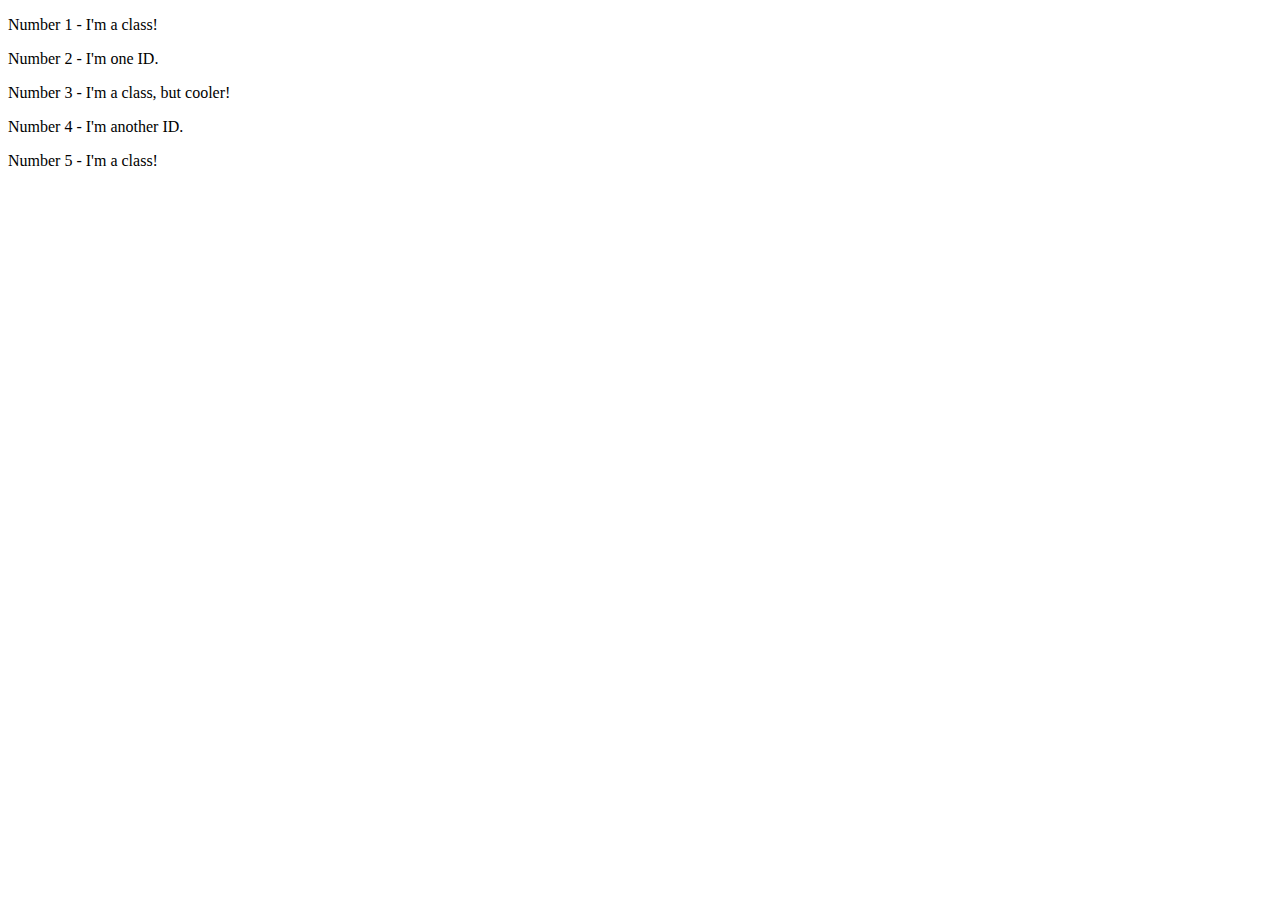
==== foundations/02-class-id-selectors/index.html @ 16b47ade "p-element -> class added, div-2nd and 4th id attribute is added" ====
<!DOCTYPE html>
<html lang="en">
  <head>
    <meta charset="UTF-8">
    <meta http-equiv="X-UA-Compatible" content="IE=edge">
    <meta name="viewport" content="width=device-width, initial-scale=1.0">
    <title>Class and ID Selectors</title>
    <link rel="stylesheet" href="style.css">
  </head>
  <body>
    <p class="odd">Number 1 - I'm a class!</p>
    <div class="secondElement">Number 2 - I'm one ID.</div>
    <p class="odd">Number 3 - I'm a class, but cooler!</p>
    <div class="forthElement">Number 4 - I'm another ID.</div>
    <p class="odd">Number 5 - I'm a class!</p>
  </body>
</html>
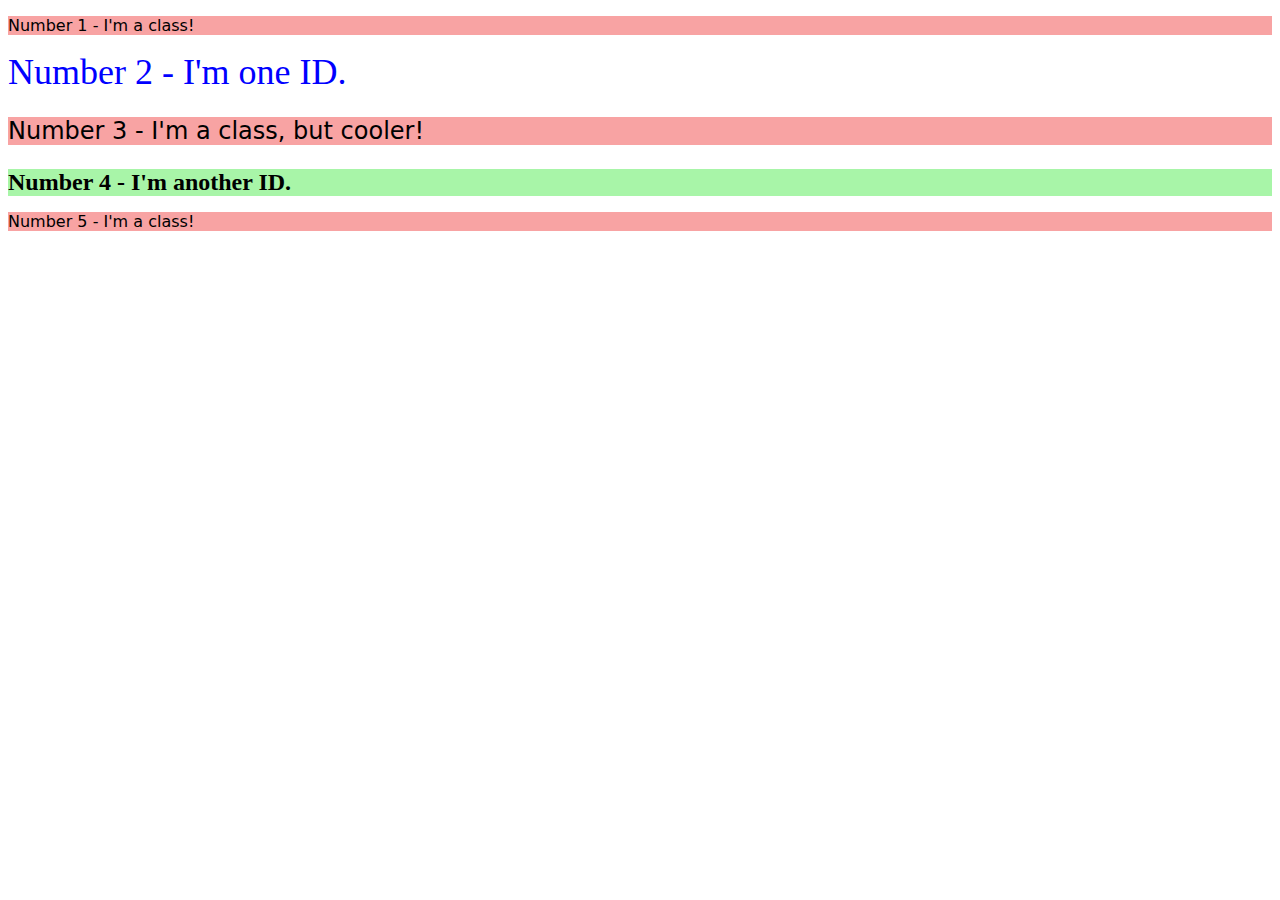
==== commit a35db847: "css stylesheet coded appropriately for the html elements" ====
--- a/foundations/02-class-id-selectors/index.html
+++ b/foundations/02-class-id-selectors/index.html
@@ -9,9 +9,9 @@
   </head>
   <body>
     <p class="odd">Number 1 - I'm a class!</p>
-    <div class="secondElement">Number 2 - I'm one ID.</div>
-    <p class="odd">Number 3 - I'm a class, but cooler!</p>
-    <div class="forthElement">Number 4 - I'm another ID.</div>
+    <div id="secondElement">Number 2 - I'm one ID.</div>
+    <p class="odd thrdfnt">Number 3 - I'm a class, but cooler!</p>
+    <div id="forthElement">Number 4 - I'm another ID.</div>
     <p class="odd">Number 5 - I'm a class!</p>
   </body>
 </html>--- a/foundations/02-class-id-selectors/style.css
+++ b/foundations/02-class-id-selectors/style.css
@@ -0,0 +1,19 @@
+.odd {
+    background-color: #f8a3a3;
+    font-family: "verdana", "DejaVu Sans", sans-serif;
+    }
+
+#secondElement {
+    color: blue;
+    font-size: 36px;
+    }
+
+.thrdfnt{
+    font-size: 24px;
+}
+
+#forthElement{
+    background-color: #a8f5a8;
+    font-size: 24px;
+    font-weight: bold;
+}
